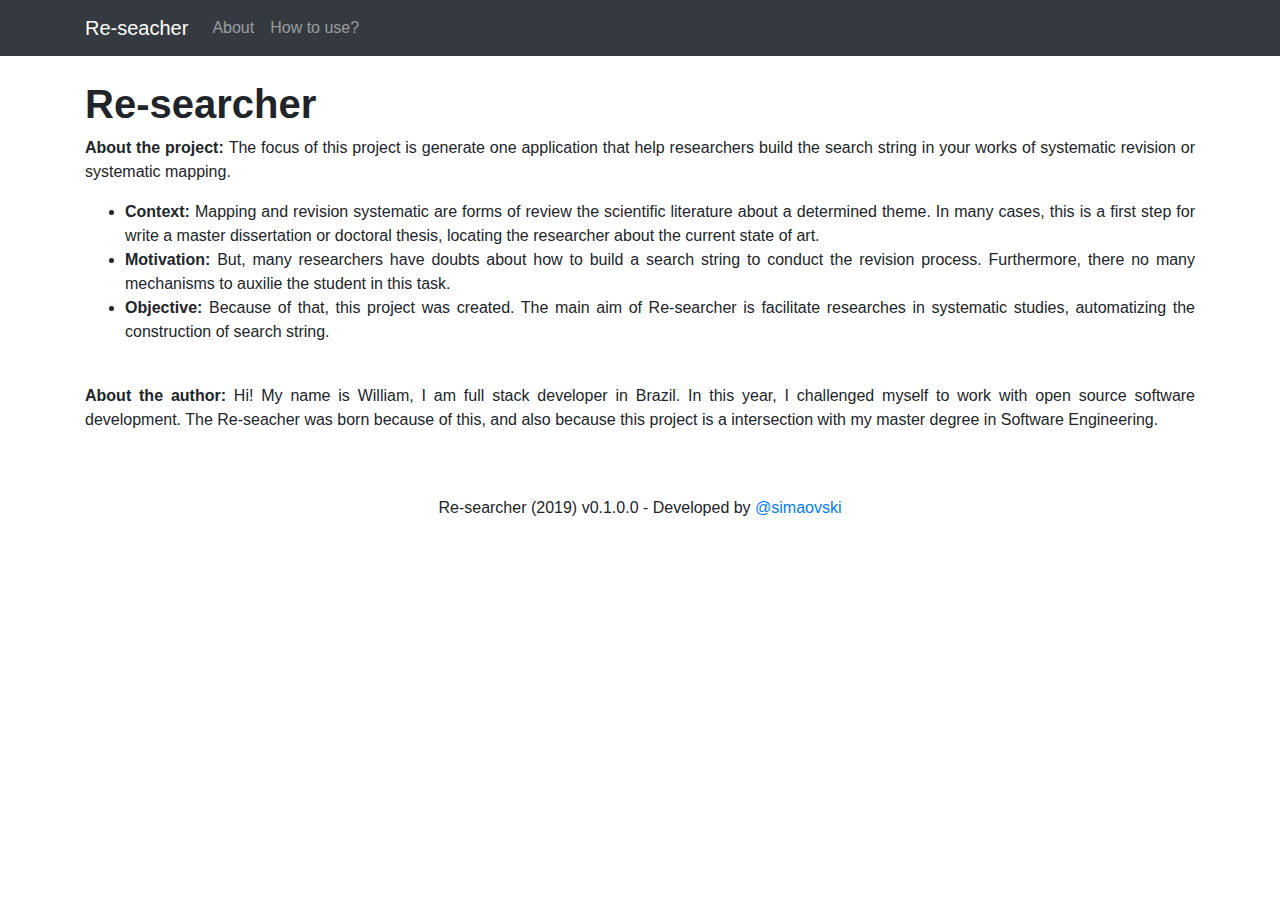
==== about.html @ c779c08b "add header and footer pages" ====
﻿<!DOCTYPE html>

<html lang="en" xmlns="http://www.w3.org/1999/xhtml">
<head>
    <meta charset="utf-8" />
    <title>Re-searcher</title>
    <link rel="stylesheet" href="https://stackpath.bootstrapcdn.com/bootstrap/4.3.1/css/bootstrap.min.css" integrity="sha384-ggOyR0iXCbMQv3Xipma34MD+dH/1fQ784/j6cY/iJTQUOhcWr7x9JvoRxT2MZw1T" crossorigin="anonymous">

    <style>
        .container { text-align: justify; }
    </style>
</head>
<body>
    <div id="header"></div>
    <div class="container">
        <h1><b>Re-searcher</b></h1>
        <p style="text-align: justify"><b>About the project: </b>The focus of this project is generate one application that help researchers build the search string in your works of systematic revision or systematic mapping.</p>
        <ul>
            <li><b>Context: </b>Mapping and revision systematic  are forms of review the scientific literature about a determined theme. In many cases, this is a first step for write a master dissertation or doctoral thesis, locating the researcher about the current state of art.</li>
            <li><b>Motivation: </b>But, many researchers have doubts about how to build a search string to conduct the revision process. Furthermore, there no many mechanisms to auxilie the student in this task.</li>
            <li><b>Objective: </b>Because of that, this project was created. The main aim of Re-searcher is facilitate researches in systematic studies, automatizing the construction of search string.</li>
        </ul>
        <br />
        <p style="text-align: justify"><b>About the author: </b>Hi! My name is William, I am full stack developer in Brazil. In this year, I challenged myself to work with open source software development. The Re-seacher was born because of this, and also because this project is a intersection with my master degree in Software Engineering.</p>
    </div>
    <div id="footer"></div>
</body>
</html>
<script src="http://code.jquery.com/jquery-3.3.1.min.js" integrity="sha256-FgpCb/KJQlLNfOu91ta32o/NMZxltwRo8QtmkMRdAu8=" crossorigin="anonymous"></script>
<script async src="https://www.googletagmanager.com/gtag/js?id=UA-136579805-1"></script>
<script>
    window.dataLayer = window.dataLayer || [];
    function gtag() { dataLayer.push(arguments); }
    gtag('js', new Date());

    gtag('config', 'UA-136579805-1');
</script>

<script>
    $(document).ready(function () {
        $('#header').load("header.html");
        $('#footer').load("footer.html");
    });
</script>
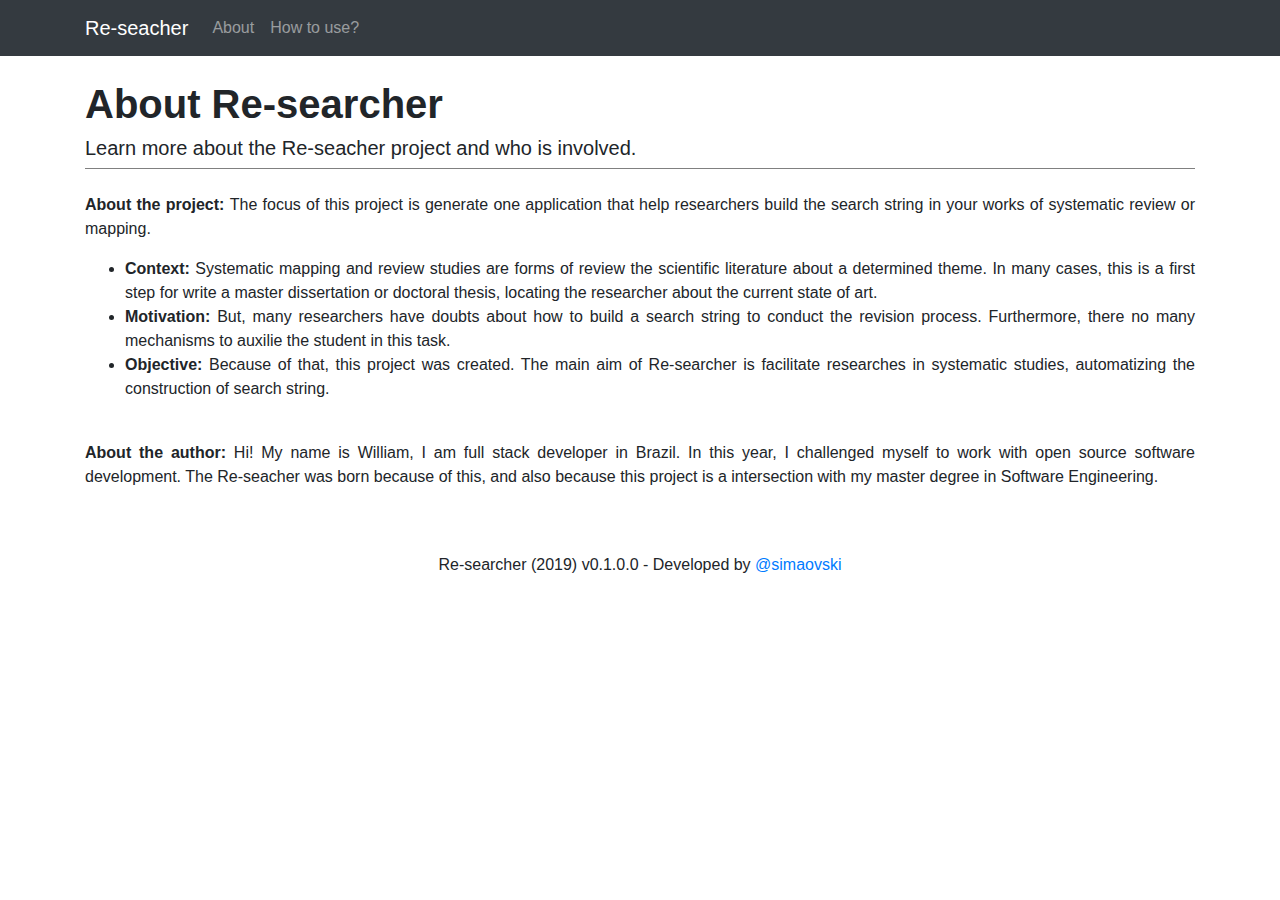
==== commit 65b833b6: "update layout" ====
--- a/about.html
+++ b/about.html
@@ -13,10 +13,13 @@
 <body>
     <div id="header"></div>
     <div class="container">
-        <h1><b>Re-searcher</b></h1>
-        <p style="text-align: justify"><b>About the project: </b>The focus of this project is generate one application that help researchers build the search string in your works of systematic revision or systematic mapping.</p>
+        <h1><b>About Re-searcher</b></h1>
+        <h5 class="font-weight-light">Learn more about the Re-seacher project and who is involved.</h5>
+        <div style="border-bottom: 1px solid #808080"></div>
+        <br />
+        <p><b>About the project: </b>The focus of this project is generate one application that help researchers build the search string in your works of systematic review or mapping.</p>
         <ul>
-            <li><b>Context: </b>Mapping and revision systematic  are forms of review the scientific literature about a determined theme. In many cases, this is a first step for write a master dissertation or doctoral thesis, locating the researcher about the current state of art.</li>
+            <li><b>Context: </b>Systematic mapping and review studies are forms of review the scientific literature about a determined theme. In many cases, this is a first step for write a master dissertation or doctoral thesis, locating the researcher about the current state of art.</li>
             <li><b>Motivation: </b>But, many researchers have doubts about how to build a search string to conduct the revision process. Furthermore, there no many mechanisms to auxilie the student in this task.</li>
             <li><b>Objective: </b>Because of that, this project was created. The main aim of Re-searcher is facilitate researches in systematic studies, automatizing the construction of search string.</li>
         </ul>
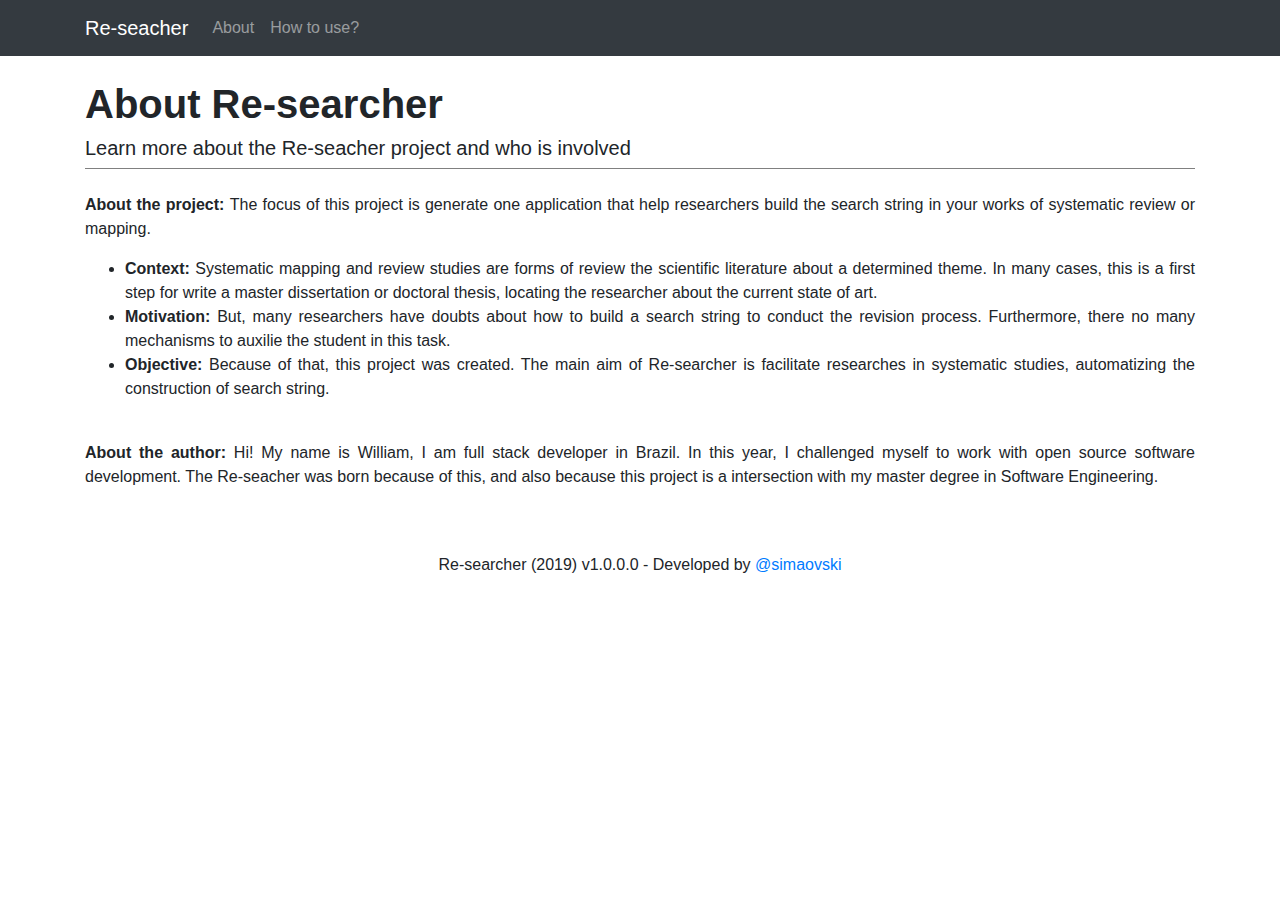
==== commit d0309356: "update code" ====
--- a/about.html
+++ b/about.html
@@ -14,7 +14,7 @@
     <div id="header"></div>
     <div class="container">
         <h1><b>About Re-searcher</b></h1>
-        <h5 class="font-weight-light">Learn more about the Re-seacher project and who is involved.</h5>
+        <h5 class="font-weight-light">Learn more about the Re-seacher project and who is involved</h5>
         <div style="border-bottom: 1px solid #808080"></div>
         <br />
         <p><b>About the project: </b>The focus of this project is generate one application that help researchers build the search string in your works of systematic review or mapping.</p>
@@ -29,7 +29,7 @@
     <div id="footer"></div>
 </body>
 </html>
-<script src="http://code.jquery.com/jquery-3.3.1.min.js" integrity="sha256-FgpCb/KJQlLNfOu91ta32o/NMZxltwRo8QtmkMRdAu8=" crossorigin="anonymous"></script>
+<script src="https://code.jquery.com/jquery-3.3.1.min.js" integrity="sha256-FgpCb/KJQlLNfOu91ta32o/NMZxltwRo8QtmkMRdAu8=" crossorigin="anonymous"></script>
 <script async src="https://www.googletagmanager.com/gtag/js?id=UA-136579805-1"></script>
 <script>
     window.dataLayer = window.dataLayer || [];
